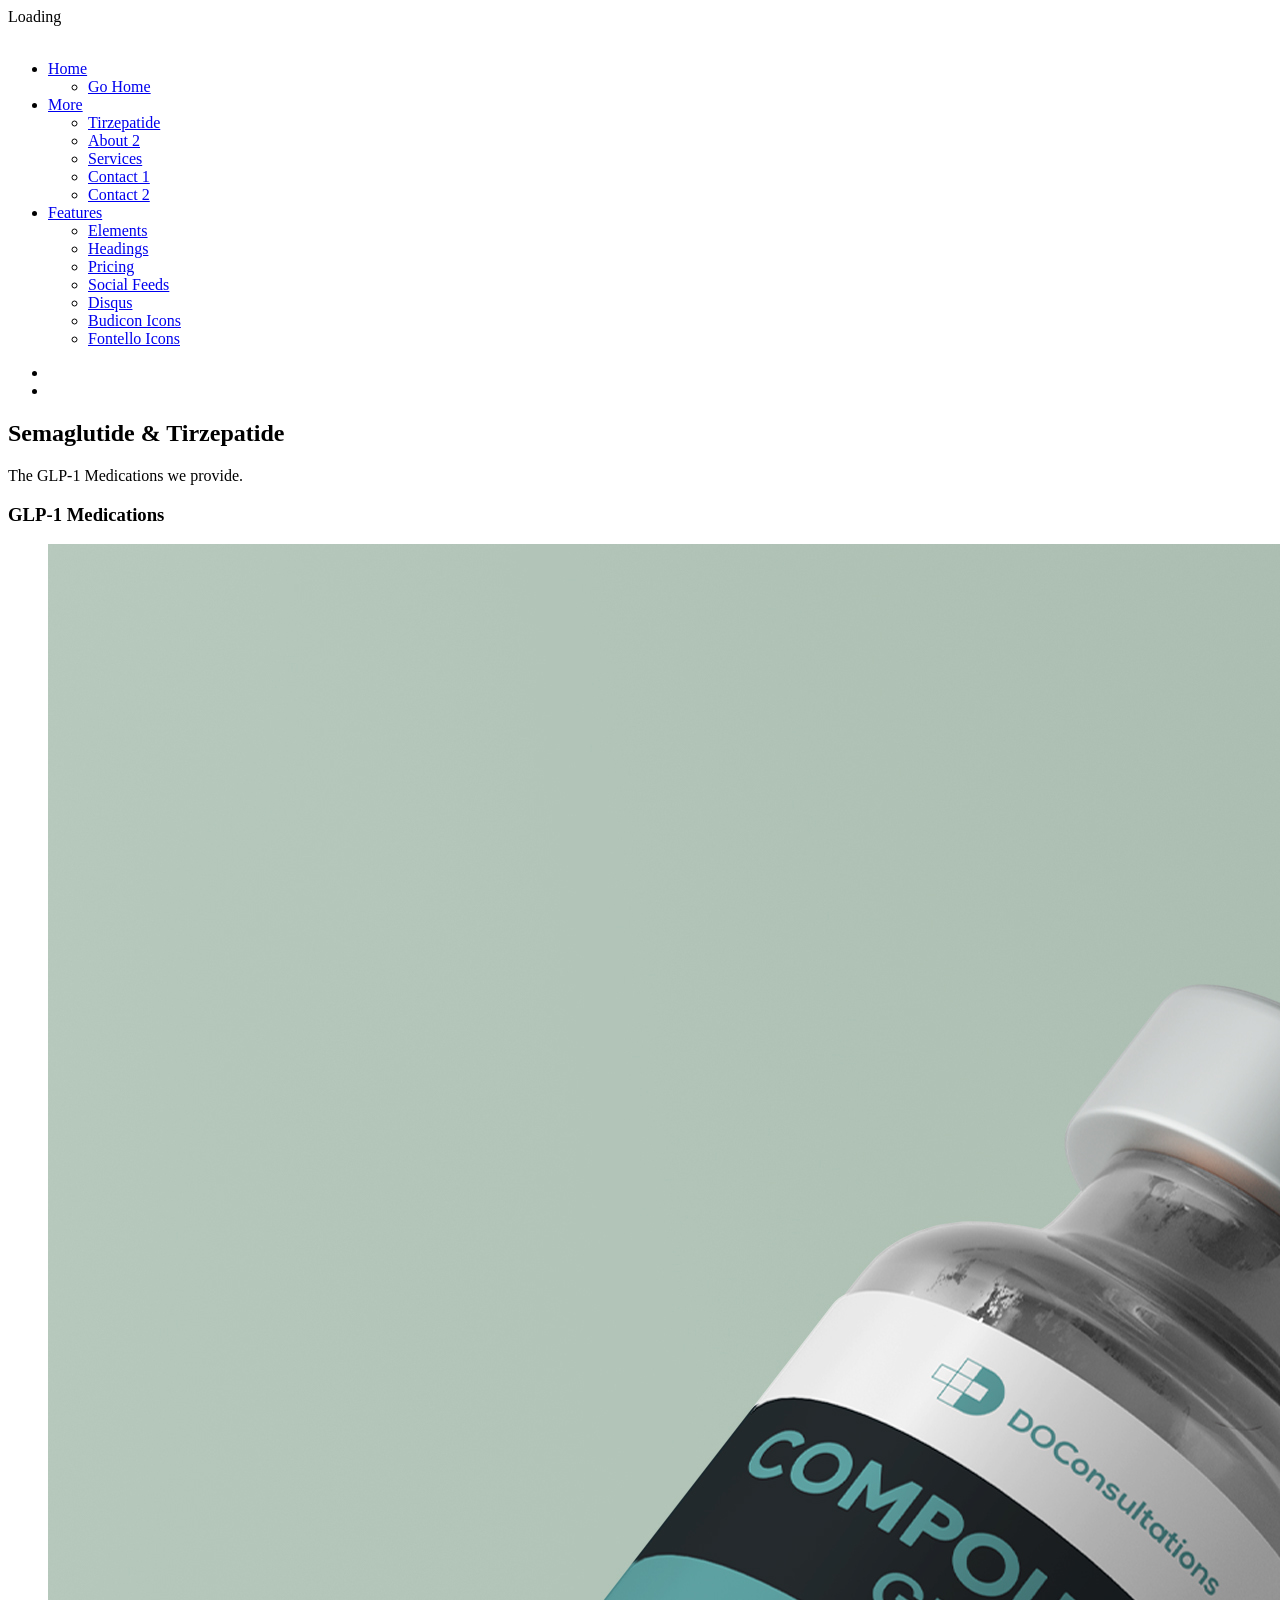
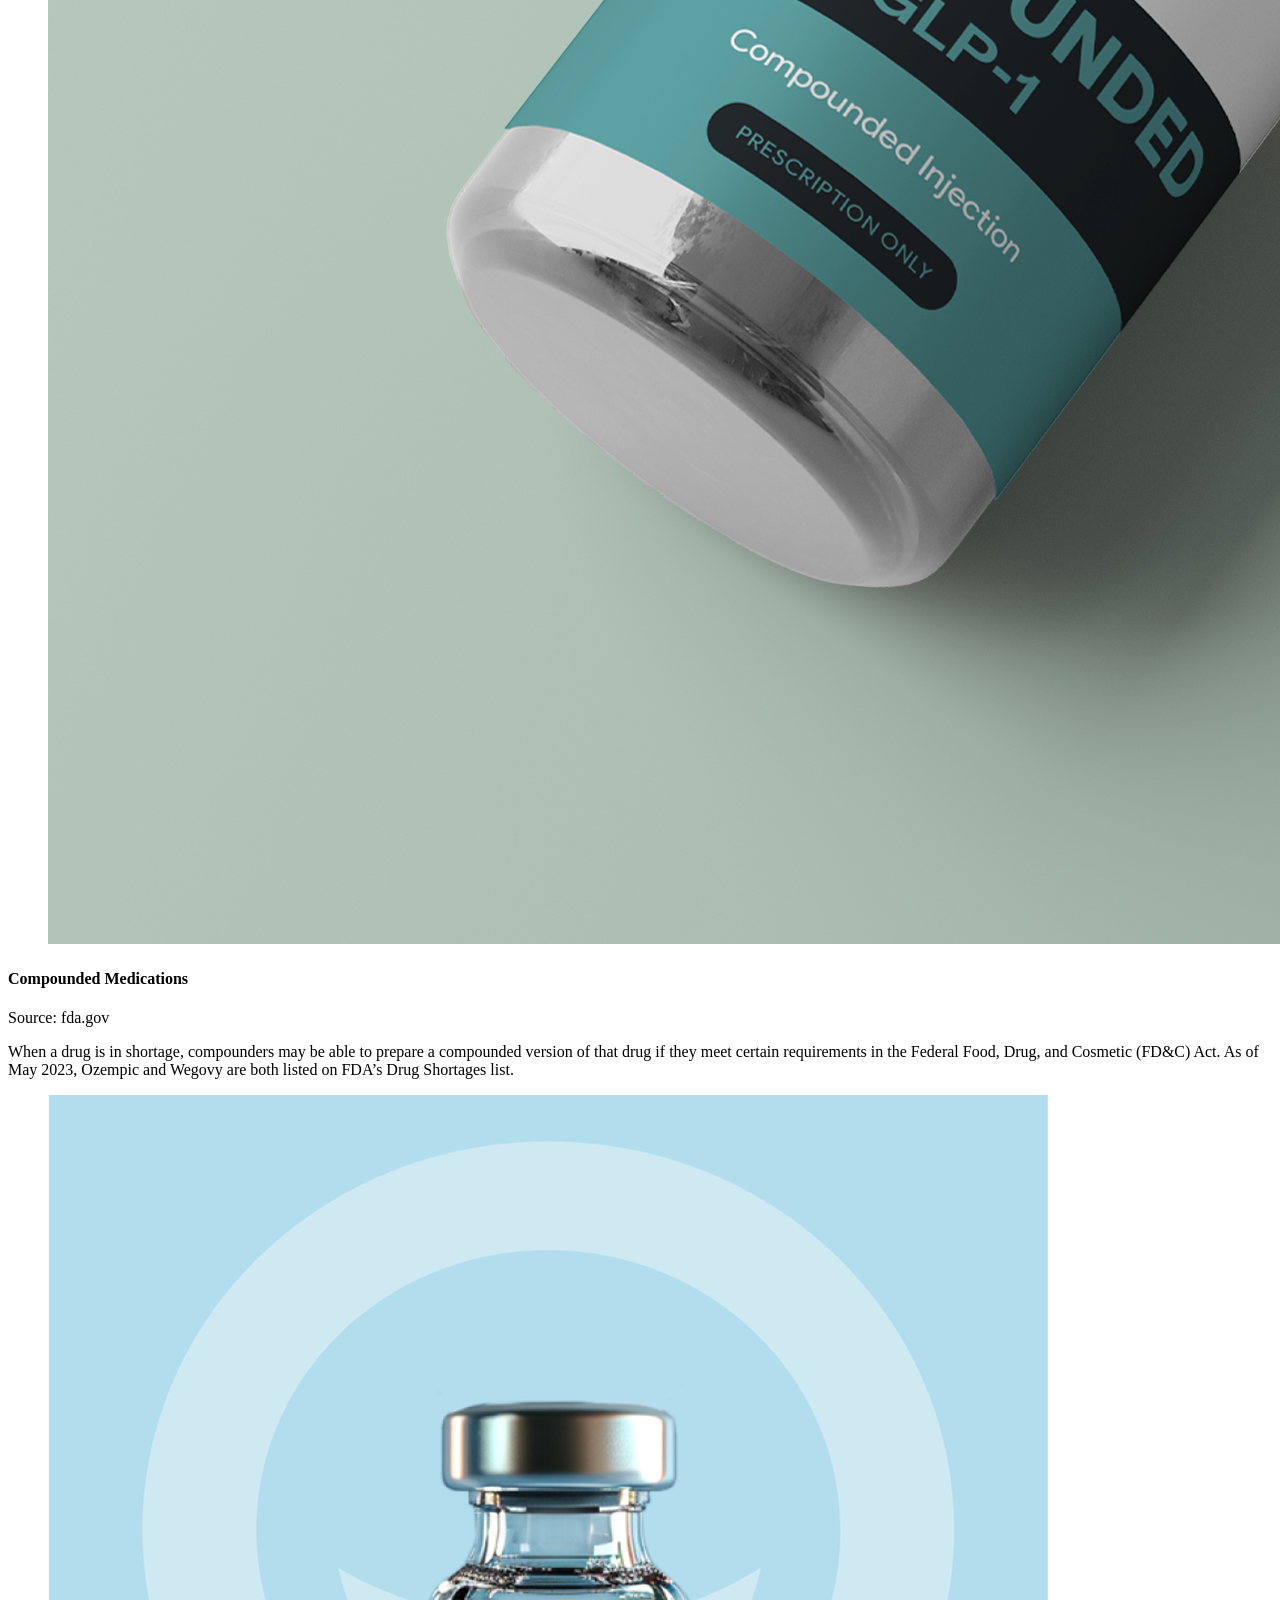
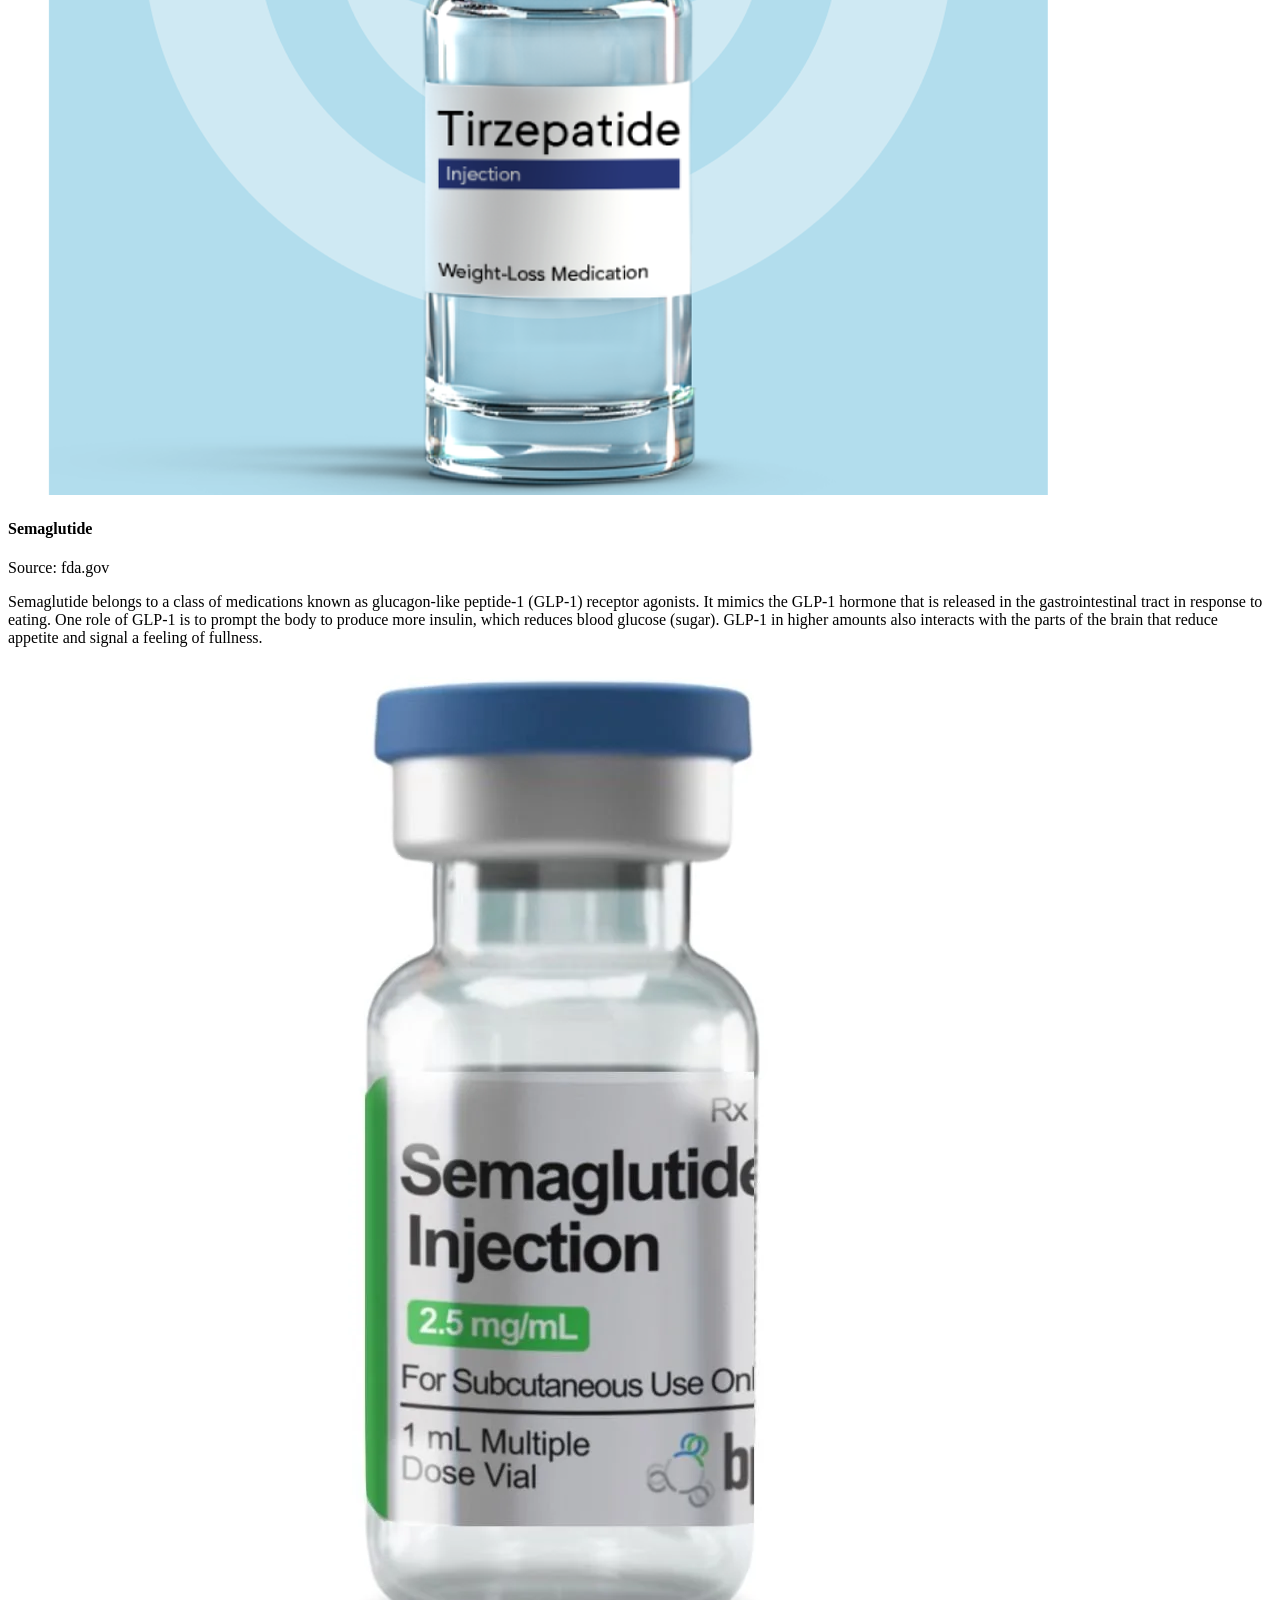
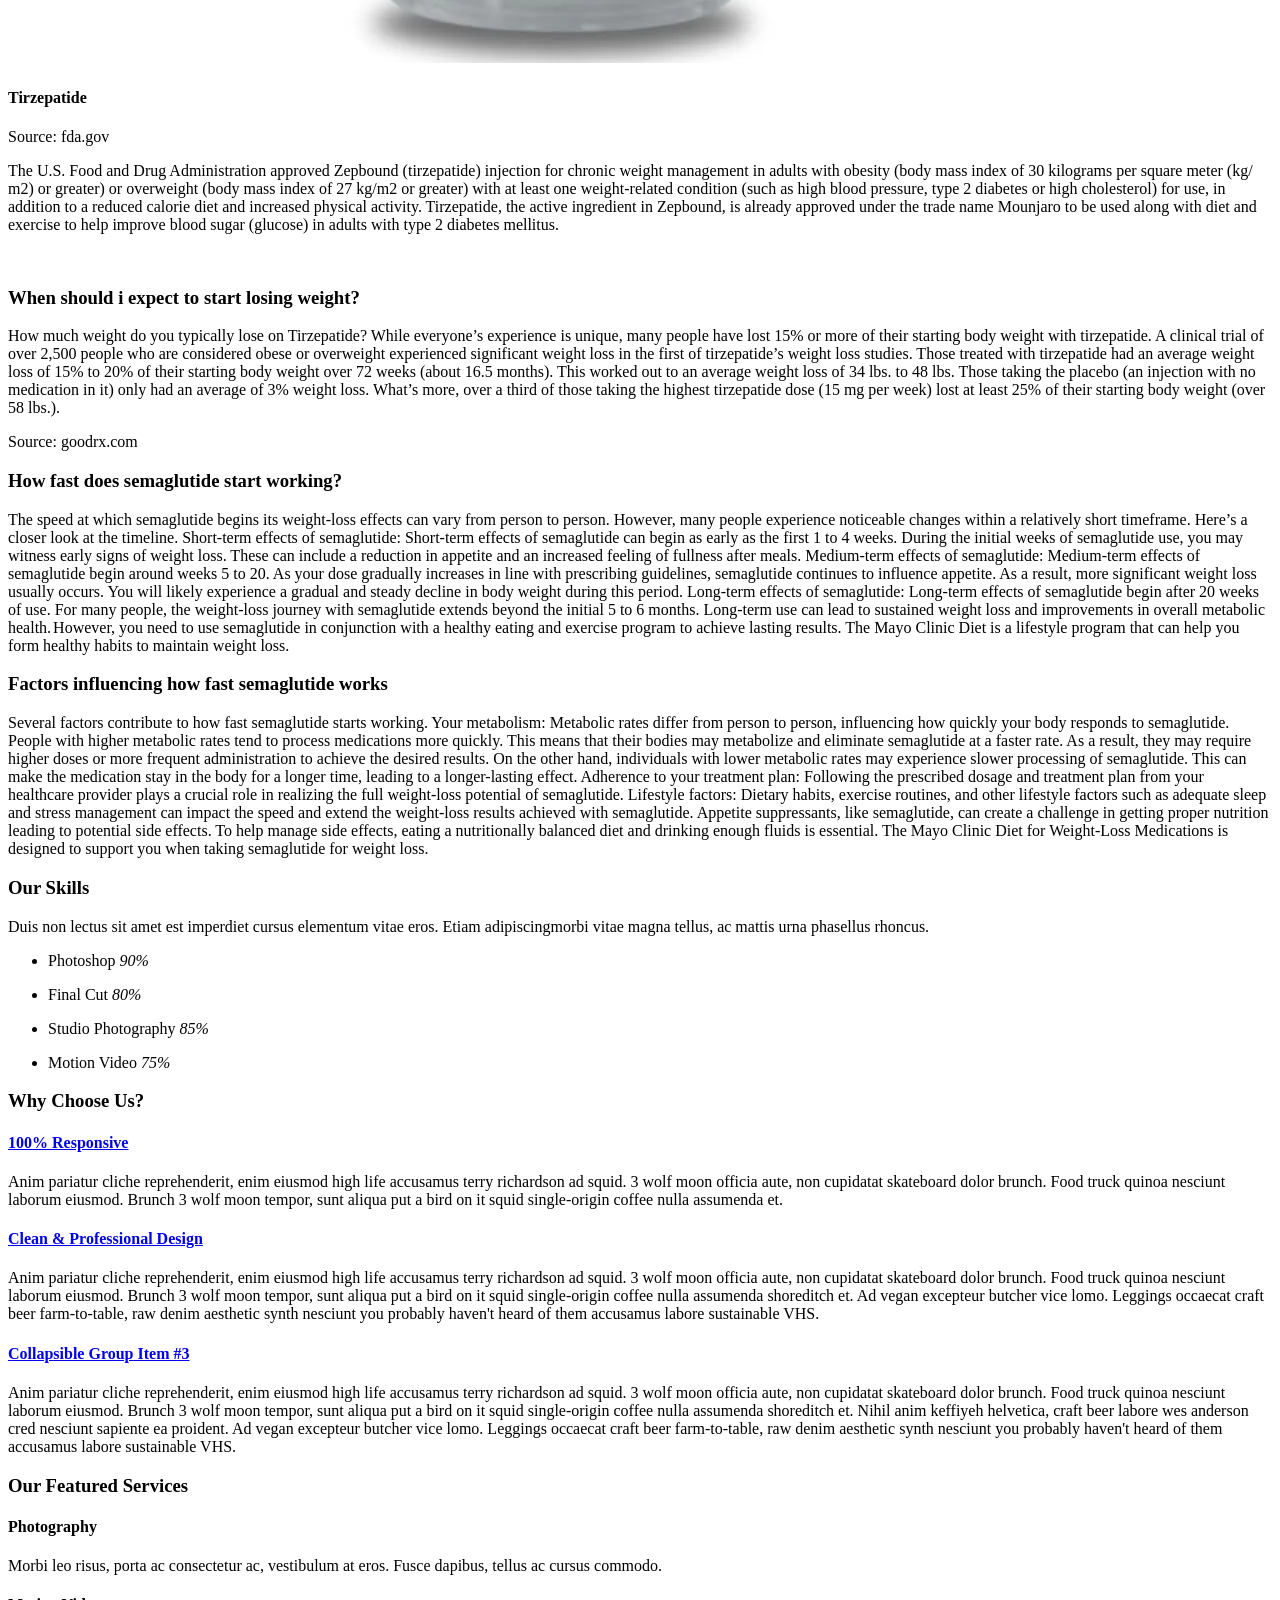
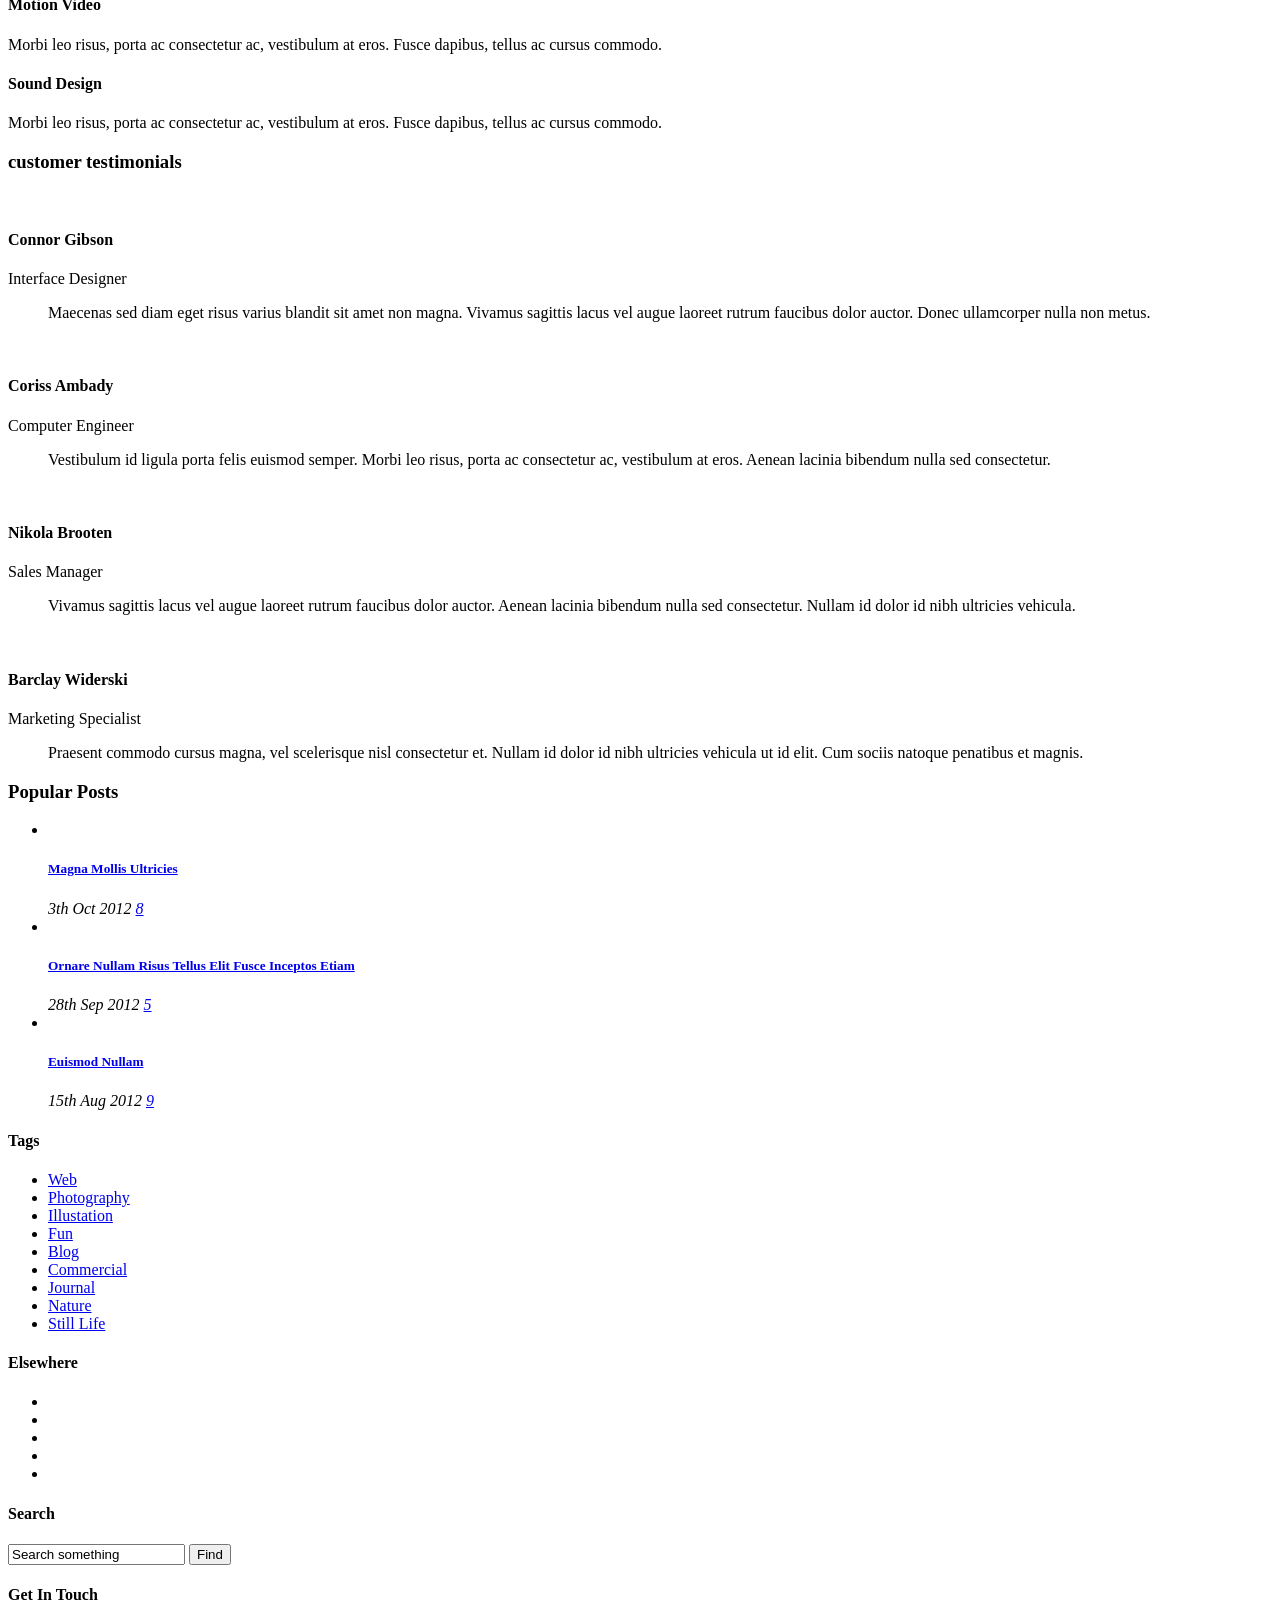
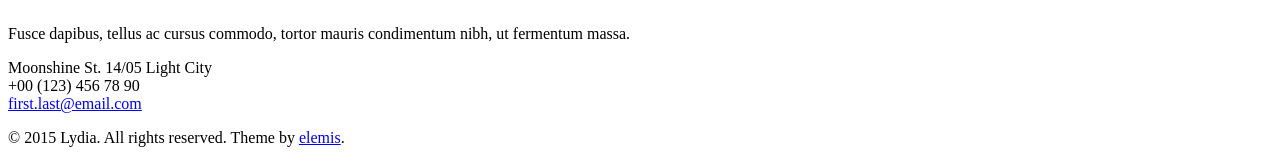
==== about2.html @ 916f64ba "Co-authored-by: Christian Burke <christian.burke@gilmour.org>" ====
<!DOCTYPE html>
<html lang="en">
<head>
<meta charset="utf-8">
<meta name="viewport" content="width=device-width, initial-scale=1.0">
<meta name="description" content="">
<meta name="author" content="">
<link rel="shortcut icon" href="style/images/favicon.png">
<title>Lydia</title>
<!-- Bootstrap core CSS -->
<link href="style/css/bootstrap.min.css" rel="stylesheet">
<link href="style/css/plugins.css" rel="stylesheet">
<link href="style.css" rel="stylesheet">
<link href="style/css/color/blue.css" rel="stylesheet">
<link href='http://fonts.googleapis.com/css?family=Montserrat:400,700' rel='stylesheet' type='text/css'>
<link href='http://fonts.googleapis.com/css?family=Karla:400,400italic,700,700italic' rel='stylesheet' type='text/css'>
<link href="style/type/icons.css" rel="stylesheet">
<!-- HTML5 shim and Respond.js for IE8 support of HTML5 elements and media queries -->
<!-- WARNING: Respond.js doesn't work if you view the page via file:// -->
<!--[if lt IE 9]>
<script src="https://oss.maxcdn.com/html5shiv/3.7.2/html5shiv.min.js"></script>
<script src="https://oss.maxcdn.com/respond/1.4.2/respond.min.js"></script>
<![endif]-->
</head>
<body>
<div id="preloader"><div class="textload">Loading</div><div id="status"><div class="spinner"></div></div></div>
<main class="body-wrapper">
  <nav class="navbar">
    <div class="navbar-header">
      <div class="basic-wrapper"> 
        <div class="navbar-brand"> <a href="index.html"><img src="#" srcset="style/images/logo.png 1x, style/images/logo@2x.png 2x" class="logo-light" alt="" /><img src="#" srcset="style/images/logo-dark.png 1x, style/images/logo-dark@2x.png 2x" class="logo-dark" alt="" /></a> </div>
        <a class="btn responsive-menu" data-toggle="collapse" data-target=".navbar-collapse"><i></i></a>
      </div>
      <!-- /.basic-wrapper -->  
    </div>
    <!-- /.navbar-header -->
    <div class="collapse navbar-collapse">
      <ul class="nav navbar-nav">
        <li class="dropdown"><a href="#" class="dropdown-toggle js-activated" data-toggle="dropdown">Home <span class="caret"></span></a>
          <ul class="dropdown-menu">
            <li><a href="index.html">Go Home</a></li>
          </ul>
        </li>
        <li class="current dropdown"><a href="#" class="dropdown-toggle js-activated" data-toggle="dropdown">More <span class="caret"></span></a>
          <ul class="dropdown-menu">
            <li><a href="about.html">Tirzepatide</a></li>
            <li><a href="about2.html">About 2</a></li>
            <li><a href="services.html">Services</a></li>
            <li><a href="contact.html">Contact 1</a></li>
            <li><a href="contact2.html">Contact 2</a></li>
          </ul>
        </li>
        <li class="dropdown"><a href="#" class="dropdown-toggle js-activated" data-toggle="dropdown">Features <span class="caret"></span></a>
          <ul class="dropdown-menu">
            <li><a href="elements.html">Elements</a></li>
            <li><a href="headings.html">Headings</a></li>
            <li><a href="pricing.html">Pricing</a></li>
            <li><a href="social.html">Social Feeds</a></li>
            <li><a href="disqus.html">Disqus</a></li>
            <li><a href="icon-budicon.html">Budicon Icons</a></li>
            <li><a href="icon-fontello.html">Fontello Icons</a></li>
          </ul>
        </li>
      </ul>
      <!-- /.navbar-nav --> 
    </div>
    <!-- /.navbar-collapse -->
    
    <div class="social-wrapper">
      <ul class="social naked">
        <li><a href="#"><i class="icon-s-facebook"></i></a></li>
        <li><a href="#"><i class="icon-s-instagram"></i></a></li>
      </ul>
      <!-- /.social --> 
    </div>
    <!-- /.social-wrapper --> 
  </nav>
  <!-- /.navbar -->
  
  <div class="post-parallax parallax inverse-wrapper parallax1" style="background-image: url(style/images/art/parallax1.jpg);">
    <div class="container inner text-center">
      <div class="headline text-center">
        <h2>Semaglutide & Tirzepatide</h2>
        <p class="lead">The GLP-1 Medications we provide.</p>
      </div>
      <!-- /.headline --> 
    </div>
    <!--/.container --> 
  </div>
  <!--/.parallax --> 
  
  <div class="dark-wrapper">
    <div class="container inner">
      <h3 class="section-title text-center">GLP-1 Medications</h3>
      <div class="row grid-view">
        </div>
        <!-- /column -->
        <div class="col-sm-3 text-center">
          <figure><img src="style/images/6.jpg" alt="" /></figure>
          <h4 class="post-title">Compounded Medications</h4>
          <div class="meta">Source: fda.gov</div>
          <p>When a drug is in shortage, compounders may be able to prepare a compounded version of that drug if they meet certain requirements in the Federal Food, Drug, and Cosmetic (FD&C) Act. As of May 2023, Ozempic and Wegovy are both listed on FDA’s Drug Shortages list.</p>
        </div>
        <!-- /column -->
        <div class="col-sm-3 text-center">
          <figure><img src="style/images/2.png" alt="" /></figure>
          <h4 class="post-title">Semaglutide</h4>
          <div class="meta">Source: fda.gov</div>
          <p>Semaglutide belongs to a class of medications known as glucagon-like peptide-1 (GLP-1) receptor agonists. It mimics the GLP-1 hormone that is released in the gastrointestinal tract in response to eating. One role of GLP-1 is to prompt the body to produce more insulin, which reduces blood glucose (sugar). GLP-1 in higher amounts also interacts with the parts of the brain that reduce appetite and signal a feeling of fullness.</p>
        </div>
        <!-- /column -->
        <div class="col-sm-3 text-center">
          <figure><img src="style/images/3.png" alt="" /></figure>
          <h4 class="post-title">Tirzepatide</h4>
          <div class="meta">Source: fda.gov</div>
          <p>The U.S. Food and Drug Administration approved Zepbound (tirzepatide) injection for chronic weight management in adults with obesity (body mass index of 30 kilograms per square meter (kg/ m2) or greater) or overweight (body mass index of 27 kg/m2 or greater) with at least one weight-related condition (such as high blood pressure, type 2 diabetes or high cholesterol) for use, in addition to a reduced calorie diet and increased physical activity. Tirzepatide, the active ingredient in Zepbound, is already approved under the trade name Mounjaro to be used along with diet and exercise to help improve blood sugar (glucose) in adults with type 2 diabetes mellitus.</p>
        </div>
        <!-- /column --> 
      </div>
      <!--/.row --> 
    </div>
    <!--/.container --> 
  </div>
  <!-- /.dark-wrapper -->
  
  <div class="light-wrapper">
    <div class="container inner">
      <div class="row">
        <div class="col-sm-5">
          <figure><img src="style/images/art/thecompany.jpg" alt="" /></figure>
        </div>
        <!--/column -->
        <div class="col-sm-7">
          <h3 class="section-title">When should i expect to start losing weight?</h3>
          <p>How much weight do you typically lose on Tirzepatide?  While everyone’s experience is unique, many people have lost 15% or more of their starting body weight with tirzepatide. 
A clinical trial of over 2,500 people who are considered obese or overweight experienced significant weight loss in the first of tirzepatide’s weight loss studies. Those treated with tirzepatide had an average weight loss of 15% to 20% of their starting body weight over 72 weeks (about 16.5 months). This worked out to an average weight loss of 34 lbs. to 48 lbs. Those taking the placebo (an injection with no medication in it) only had an average of 3% weight loss. 
What’s more, over a third of those taking the highest tirzepatide dose (15 mg per week) lost at least 25% of their starting body weight (over 58 lbs.).  </p>
          <p>Source: goodrx.com</p>
         
<h3>How fast does semaglutide start working?</h3>
 <p> The speed at which semaglutide begins its weight-loss effects can vary from person to person. However, many people experience noticeable changes within a relatively short timeframe. Here’s a closer look at the timeline.

Short-term effects of semaglutide: Short-term effects of semaglutide can begin as early as the first 1 to 4 weeks. During the initial weeks of semaglutide use, you may witness early signs of weight loss. These can include a reduction in appetite and an increased feeling of fullness after meals.

Medium-term effects of semaglutide: Medium-term effects of semaglutide begin around weeks 5 to 20. As your dose gradually increases in line with prescribing guidelines, semaglutide continues to influence appetite. As a result, more significant weight loss usually occurs. You will likely experience a gradual and steady decline in body weight during this period.
Long-term effects of semaglutide: Long-term effects of semaglutide begin after 20 weeks of use. For many people, the weight-loss journey with semaglutide extends beyond the initial 5 to 6 months. Long-term use can lead to sustained weight loss and improvements in overall metabolic health. However, you need to use semaglutide in conjunction with a healthy eating and exercise program to achieve lasting results. The Mayo Clinic Diet is a lifestyle program that can help you form healthy habits to maintain weight loss.
</p>
<h3>Factors influencing how fast semaglutide works</h3>
<p>Several factors contribute to how fast semaglutide starts working.

Your metabolism: Metabolic rates differ from person to person, influencing how quickly your body responds to semaglutide.

People with higher metabolic rates tend to process medications more quickly. This means that their bodies may metabolize and eliminate semaglutide at a faster rate. As a result, they may require higher doses or more frequent administration to achieve the desired results.

On the other hand, individuals with lower metabolic rates may experience slower processing of semaglutide. This can make the medication stay in the body for a longer time, leading to a longer-lasting effect.

Adherence to your treatment plan: Following the prescribed dosage and treatment plan from your healthcare provider plays a crucial role in realizing the full weight-loss potential of semaglutide.

Lifestyle factors: Dietary habits, exercise routines, and other lifestyle factors such as adequate sleep and stress management can impact the speed and extend the weight-loss results achieved with semaglutide. Appetite suppressants, like semaglutide, can create a challenge in getting proper nutrition leading to potential side effects. To help manage side effects, eating a nutritionally balanced diet and drinking enough fluids is essential. The Mayo Clinic Diet for Weight-Loss Medications is designed to support you when taking semaglutide for weight loss.

</p>

        </div>
        <!--/column -->
      </div>
      <!--/.row -->
      <div class="divide60"></div>
      <div class="row">
        <div class="col-sm-4">
          <h3>Our Skills</h3>
          <p>Duis non lectus sit amet est imperdiet cursus elementum vitae eros. Etiam adipiscingmorbi vitae magna tellus, ac mattis urna phasellus rhoncus.</p>
          <div class="divide10"></div>
          <ul class="progress-list">
            <li>
              <p>Photoshop <em>90%</em></p>
              <div class="progress plain">
                <div class="bar" data-width="90"></div>
              </div>
            </li>
            <li>
              <p>Final Cut <em>80%</em></p>
              <div class="progress plain">
                <div class="bar" data-width="80"></div>
              </div>
            </li>
            <li>
              <p>Studio Photography <em>85%</em></p>
              <div class="progress plain">
                <div class="bar" data-width="85"></div>
              </div>
            </li>
            <li>
              <p>Motion Video <em>75%</em></p>
              <div class="progress plain">
                <div class="bar" data-width="75"></div>
              </div>
            </li>
          </ul>
          <!-- /.progress-list --> 
        </div>
        <!--/column -->
        <div class="col-sm-4">
          <h3>Why Choose Us?</h3>
          <div class="divide5"></div>
          <div class="panel-group" id="accordion">
            <div class="panel panel-default">
              <div class="panel-heading">
                <h4 class="panel-title"> <a data-toggle="collapse" class="panel-toggle active" data-parent="#accordion" href="#collapseOne"> 100% Responsive </a> </h4>
              </div>
              <div id="collapseOne" class="panel-collapse collapse in">
                <div class="panel-body">Anim pariatur cliche reprehenderit, enim eiusmod high life accusamus terry richardson ad squid. 3 wolf moon officia aute, non cupidatat skateboard dolor brunch. Food truck quinoa nesciunt laborum eiusmod. Brunch 3 wolf moon tempor, sunt aliqua put a bird on it squid single-origin coffee nulla assumenda et.</div>
              </div>
            </div>
            <div class="panel panel-default">
              <div class="panel-heading">
                <h4 class="panel-title"> <a data-toggle="collapse" class="panel-toggle" data-parent="#accordion" href="#collapseTwo"> Clean & Professional Design </a> </h4>
              </div>
              <div id="collapseTwo" class="panel-collapse collapse">
                <div class="panel-body"> Anim pariatur cliche reprehenderit, enim eiusmod high life accusamus terry richardson ad squid. 3 wolf moon officia aute, non cupidatat skateboard dolor brunch. Food truck quinoa nesciunt laborum eiusmod. Brunch 3 wolf moon tempor, sunt aliqua put a bird on it squid single-origin coffee nulla assumenda shoreditch et. Ad vegan excepteur butcher vice lomo. Leggings occaecat craft beer farm-to-table, raw denim aesthetic synth nesciunt you probably haven't heard of them accusamus labore sustainable VHS. </div>
              </div>
            </div>
            <div class="panel panel-default">
              <div class="panel-heading">
                <h4 class="panel-title"> <a data-toggle="collapse" class="panel-toggle" data-parent="#accordion" href="#collapseThree"> Collapsible Group Item #3 </a> </h4>
              </div>
              <div id="collapseThree" class="panel-collapse collapse">
                <div class="panel-body"> Anim pariatur cliche reprehenderit, enim eiusmod high life accusamus terry richardson ad squid. 3 wolf moon officia aute, non cupidatat skateboard dolor brunch. Food truck quinoa nesciunt laborum eiusmod. Brunch 3 wolf moon tempor, sunt aliqua put a bird on it squid single-origin coffee nulla assumenda shoreditch et. Nihil anim keffiyeh helvetica, craft beer labore wes anderson cred nesciunt sapiente ea proident. Ad vegan excepteur butcher vice lomo. Leggings occaecat craft beer farm-to-table, raw denim aesthetic synth nesciunt you probably haven't heard of them accusamus labore sustainable VHS. </div>
              </div>
            </div>
          </div>
        </div>
        <!--/column -->
        <div class="col-sm-4">
          <h3>Our Featured Services</h3>
          <div class="feature">
            <div class="icon"> <i class="budicon-camera-1 icn"></i> </div>
            <h4>Photography</h4>
            <p>Morbi leo risus, porta ac consectetur ac, vestibulum at eros. Fusce dapibus, tellus ac cursus commodo.</p>
          </div>
          <!--/.feature -->
          <div class="feature">
            <div class="icon"> <i class="budicon-video-1 icn"></i> </div>
            <h4>Motion Video</h4>
            <p>Morbi leo risus, porta ac consectetur ac, vestibulum at eros. Fusce dapibus, tellus ac cursus commodo.</p>
          </div>
          <!--/.feature -->
          <div class="feature">
            <div class="icon"> <i class="budicon-radio icn"></i> </div>
            <h4>Sound Design</h4>
            <p>Morbi leo risus, porta ac consectetur ac, vestibulum at eros. Fusce dapibus, tellus ac cursus commodo.</p>
          </div>
          <!--/.feature --> 
          
        </div>
        <!--/column -->
      </div>
      <!--/.row -->
    </div>
    <!--/.container --> 
  </div>
  <!-- /.light-wrapper -->
  
  <div class="dark-wrapper">
    <div class="container inner">
      <h3 class="section-title text-center">customer <strong>testimonials</strong></h3>
      <div class="divide10"></div>
      <div class="testimonials2 small-quote">
        <div class="row">
          <div class="col-sm-12 col-md-6">
            <div class="quote">
              <div class="icon text-center"> <img src="style/images/art/t2-1.jpg" alt="" />
                <div class="author">
                  <h4 class="post-title">Connor Gibson</h4>
                  <span class="meta">Interface Designer</span> </div>
              </div>
              <div class="box">
                <blockquote>
                  <p>Maecenas sed diam eget risus varius blandit sit amet non magna. Vivamus sagittis lacus vel augue laoreet rutrum faucibus dolor auctor. Donec ullamcorper nulla non metus. </p>
                </blockquote>
              </div>
            </div>
            <!--/.quote --> 
          </div>
          <!--/column -->
          <div class="col-sm-12 col-md-6">
            <div class="quote right">
              <div class="icon text-center"> <img src="style/images/art/t2-2.jpg" alt="" />
                <div class="author">
                  <h4 class="post-title">Coriss Ambady</h4>
                  <span class="meta">Computer Engineer</span> </div>
                <!--/.author --> 
              </div>
              <!--/.icon -->
              <div class="box">
                <blockquote>
                  <p>Vestibulum id ligula porta felis euismod semper. Morbi leo risus, porta ac consectetur ac, vestibulum at eros. Aenean lacinia bibendum nulla sed consectetur. </p>
                </blockquote>
              </div>
            </div>
            <!--/.quote --> 
          </div>
          <!--/column --> 
        </div>
        <!--/.row -->
        <div class="row">
          <div class="col-sm-12 col-md-6">
            <div class="quote">
              <div class="icon text-center"> <img src="style/images/art/t2-3.jpg" alt="" />
                <div class="author">
                  <h4 class="post-title">Nikola Brooten</h4>
                  <span class="meta">Sales Manager</span> </div>
                <!--/.author --> 
              </div>
              <!--/.icon -->
              <div class="box">
                <blockquote>
                  <p>Vivamus sagittis lacus vel augue laoreet rutrum faucibus dolor auctor. Aenean lacinia bibendum nulla sed consectetur. Nullam id dolor id nibh ultricies vehicula.</p>
                </blockquote>
              </div>
            </div>
            <!--/.quote --> 
          </div>
          <!--/column -->
          <div class="col-sm-12 col-md-6">
            <div class="quote right">
              <div class="icon text-center"> <img src="style/images/art/t2-4.jpg" alt="" />
                <div class="author">
                  <h4 class="post-title">Barclay Widerski</h4>
                  <span class="meta">Marketing Specialist</span> </div>
                <!--/.author --> 
              </div>
              <!--/.icon -->
              <div class="box">
                <blockquote>
                  <p>Praesent commodo cursus magna, vel scelerisque nisl consectetur et. Nullam id dolor id nibh ultricies vehicula ut id elit. Cum sociis natoque penatibus et magnis.</p>
                </blockquote>
              </div>
            </div>
            <!--/.quote --> 
          </div>
          <!--/column --> 
        </div>
        <!--/.row --> 
      </div>
      <!--/.testimonials --> 
    </div>
    <!--/.container --> 
  </div>
  <!--/.dark-wrapper -->
  
  <footer class="footer inverse-wrapper">
    <div class="container inner">
      <div class="row">
        <div class="col-sm-4">
          <div class="widget">
            <h3 class="widget-title">Popular Posts</h3>
            <ul class="post-list">
              <li>
                <div class="icon-overlay"> <a href="blog-post.html"><img src="style/images/art/a1.jpg" alt="" /> </a> </div>
                <div class="meta">
                  <h5><a href="blog-post.html">Magna Mollis Ultricies</a></h5>
                  <em><span class="date">3th Oct 2012</span> <span class="comments"><a href="#"><i class="icon-chat-1"></i> 8</a></span></em> </div>
              </li>
              <li>
                <div class="icon-overlay"> <a href="blog-post.html"><img src="style/images/art/a2.jpg" alt="" /> </a> </div>
                <div class="meta">
                  <h5><a href="blog-post.html">Ornare Nullam Risus Tellus Elit Fusce Inceptos Etiam</a></h5>
                  <em><span class="date">28th Sep 2012</span> <span class="comments"><a href="#"><i class="icon-chat-1"></i> 5</a></span></em> </div>
              </li>
              <li>
                <div class="icon-overlay"> <a href="blog-post.html"><img src="style/images/art/a3.jpg" alt="" /> </a> </div>
                <div class="meta">
                  <h5><a href="blog-post.html">Euismod Nullam</a></h5>
                  <em><span class="date">15th Aug 2012</span> <span class="comments"><a href="#"><i class="icon-chat-1"></i> 9</a></span></em> </div>
              </li>
            </ul>
            <!-- /.post-list --> 
          </div>
          <!-- /.widget --> 
        </div>
        <!-- /column -->
        
        <div class="col-sm-4">
          <div class="widget">
            <h4 class="widget-title">Tags</h4>
            <ul class="tag-list">
              <li><a href="#" class="btn">Web</a></li>
              <li><a href="#" class="btn">Photography</a></li>
              <li><a href="#" class="btn">Illustation</a></li>
              <li><a href="#" class="btn">Fun</a></li>
              <li><a href="#" class="btn">Blog</a></li>
              <li><a href="#" class="btn">Commercial</a></li>
              <li><a href="#" class="btn">Journal</a></li>
              <li><a href="#" class="btn">Nature</a></li>
              <li><a href="#" class="btn">Still Life</a></li>
            </ul>
          </div>
          <!-- /.widget -->
          
          <div class="widget">
            <h4 class="widget-title">Elsewhere</h4>
            <ul class="social">
              <li><a href="#"><i class="icon-s-rss"></i></a></li>
              <li><a href="#"><i class="icon-s-twitter"></i></a></li>
              <li><a href="#"><i class="icon-s-facebook"></i></a></li>
              <li><a href="#"><i class="icon-s-pinterest"></i></a></li>
              <li><a href="#"><i class="icon-s-linkedin"></i></a></li>
            </ul>
            <!-- .social --> 
            
          </div>
        </div>
        <!-- /column -->
        
        <div class="col-sm-4">
          <div class="widget">
            <h4 class="widget-title">Search</h4>
            <form class="searchform" method="get">
              <input type="text" id="s2" name="s" value="Search something" onfocus="this.value=''" onblur="this.value='Search something'">
              <button type="submit" class="btn btn-default">Find</button>
            </form>
          </div>
          <!-- /.widget -->
          <div class="widget">
            <h4 class="widget-title">Get In Touch</h4>
            <p>Fusce dapibus, tellus ac cursus commodo, tortor mauris condimentum nibh, ut fermentum massa.</p>
            <div class="contact-info"> <i class="icon-location"></i> Moonshine St. 14/05 Light City <br />
              <i class="icon-phone"></i>+00 (123) 456 78 90 <br />
              <i class="icon-mail"></i> <a href="first.last@email.com">first.last@email.com</a> </div>
          </div>
          <!-- /.widget --> 
          
        </div>
        <!-- /column --> 
        
      </div>
      <!-- /.row --> 
    </div>
    <!-- .container -->
    
    <div class="sub-footer">
      <div class="container inner">
        <p class="text-center">© 2015 Lydia. All rights reserved. Theme by <a href="http://elemisfreebies.com">elemis</a>.</p>
      </div>
      <!-- .container --> 
    </div>
    <!-- .sub-footer --> 
  </footer>
  <!-- /footer --> 
  
</main>
<!--/.body-wrapper --> 
<script src="style/js/jquery.min.js"></script> 
<script src="style/js/bootstrap.min.js"></script> 
<script src="style/js/plugins.js"></script> 
<script src="style/js/classie.js"></script> 
<script src="style/js/jquery.themepunch.tools.min.js"></script> 
<script src="style/js/scripts.js"></script>
</body>
</html>
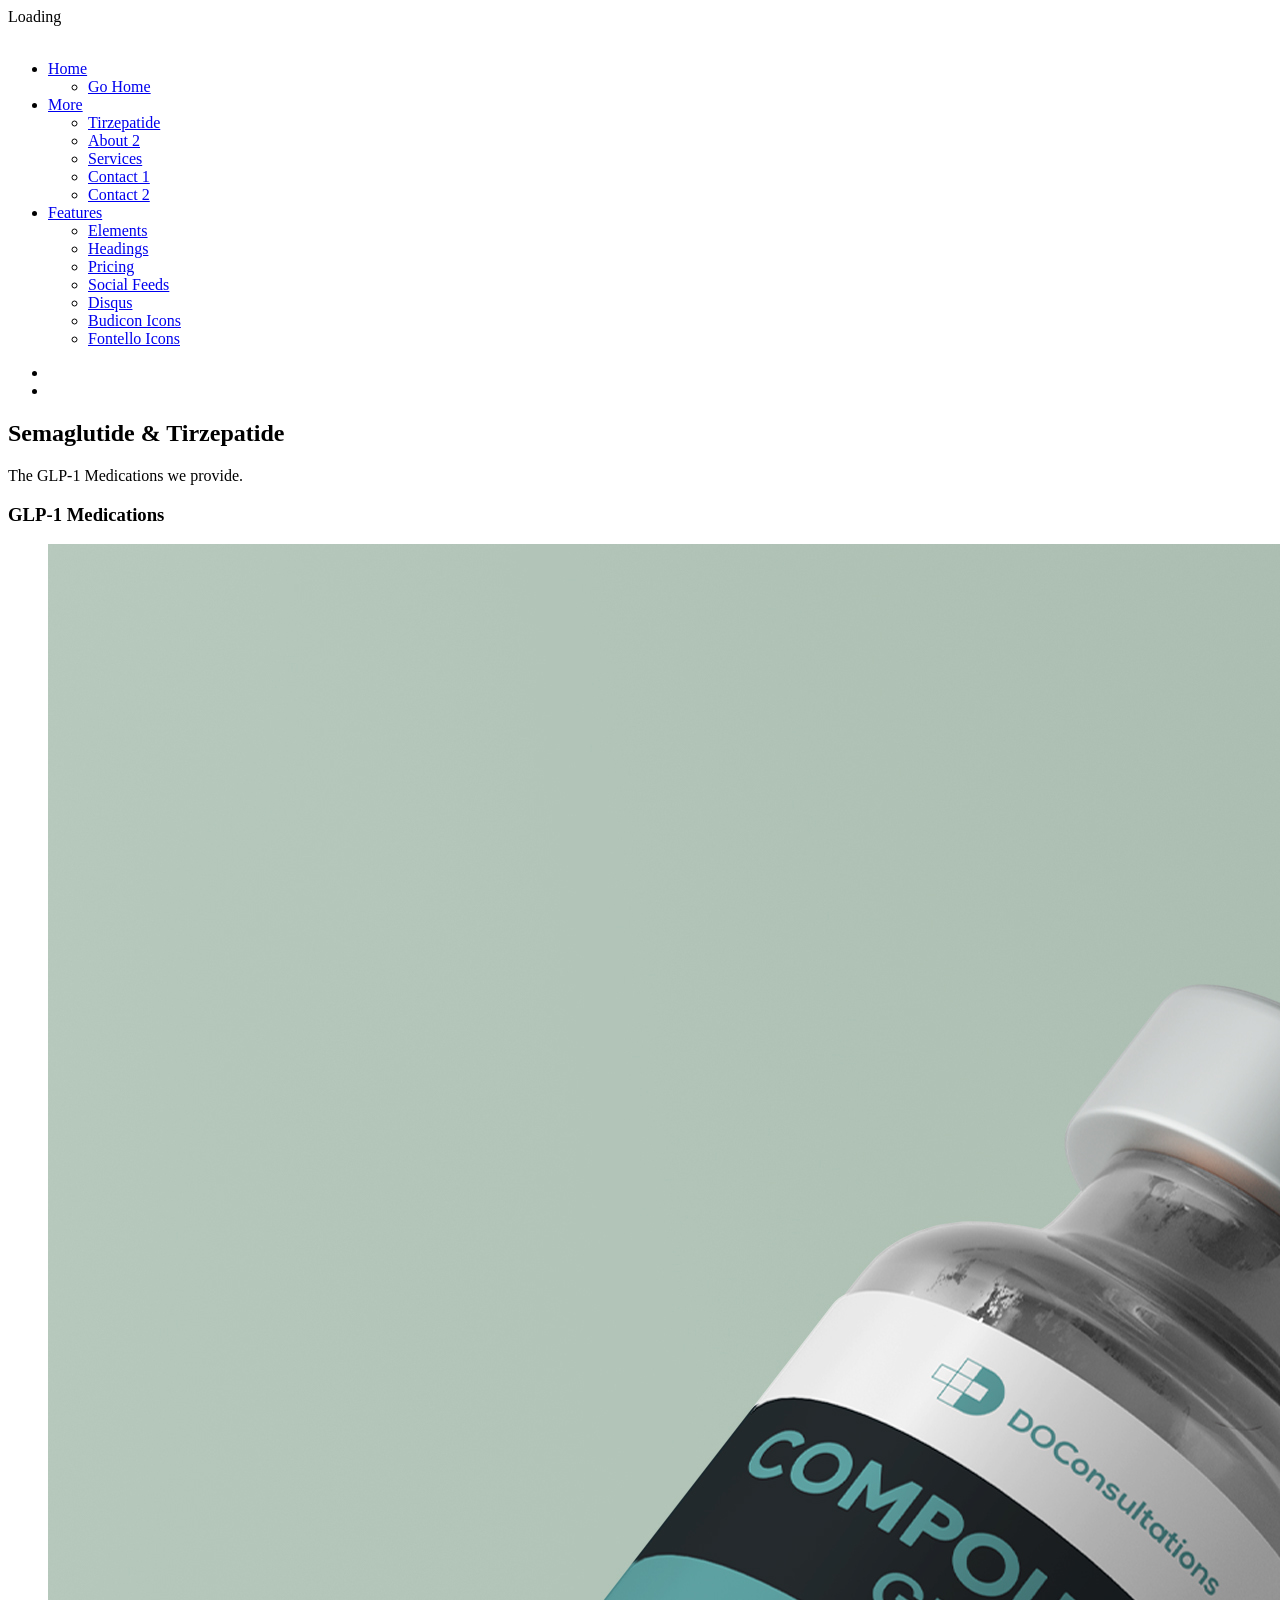
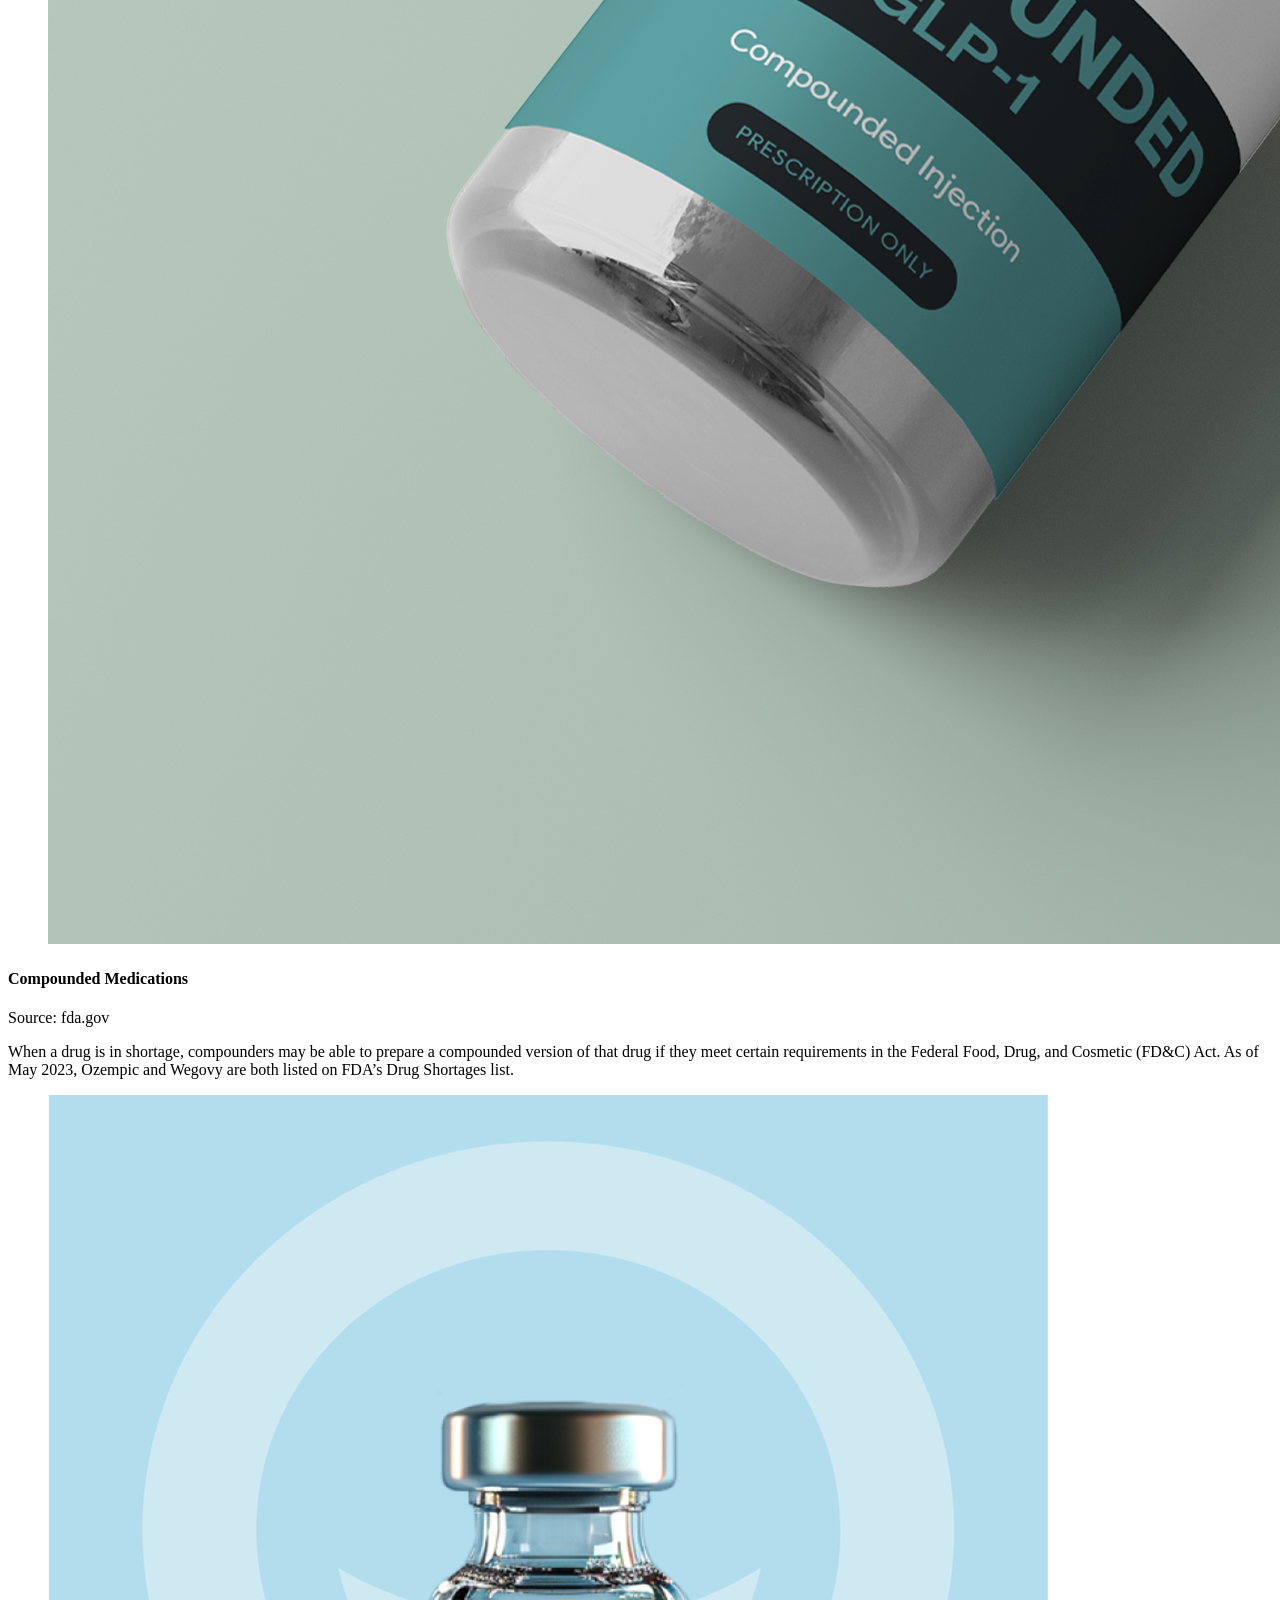
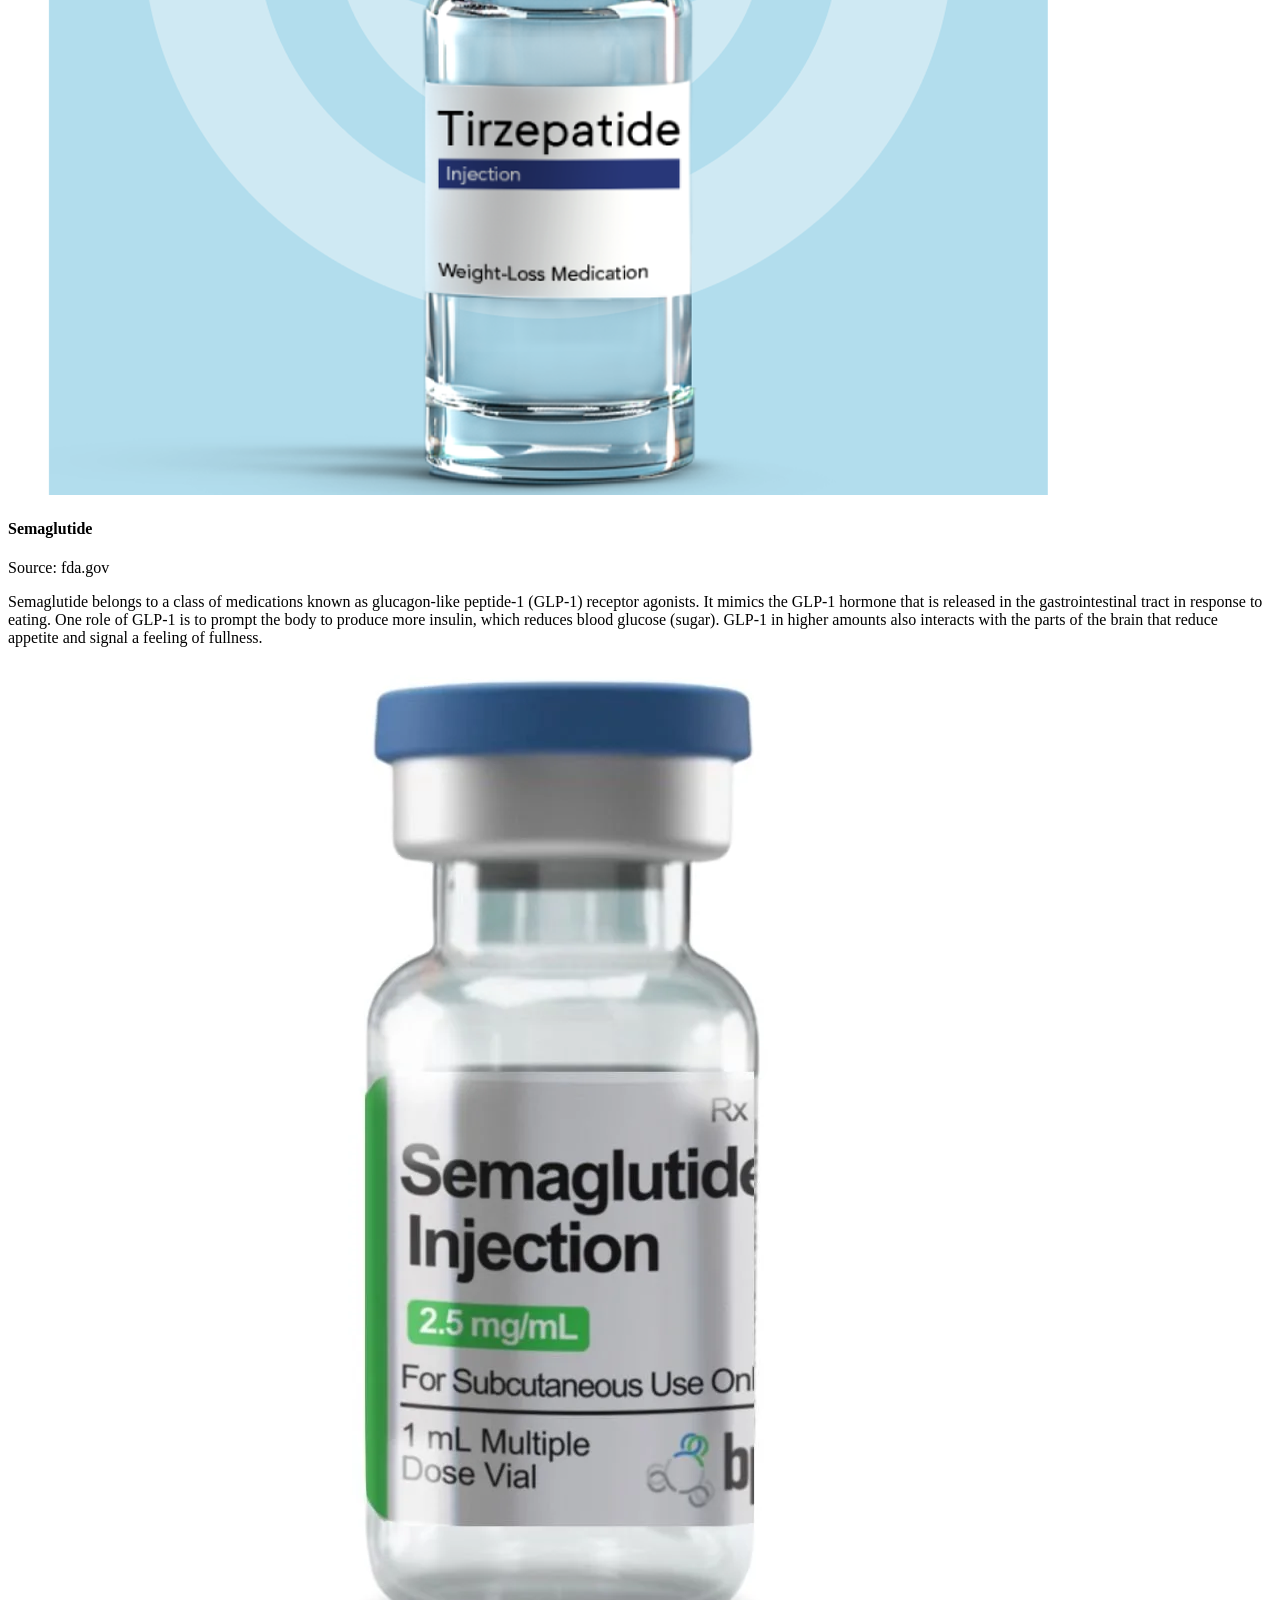
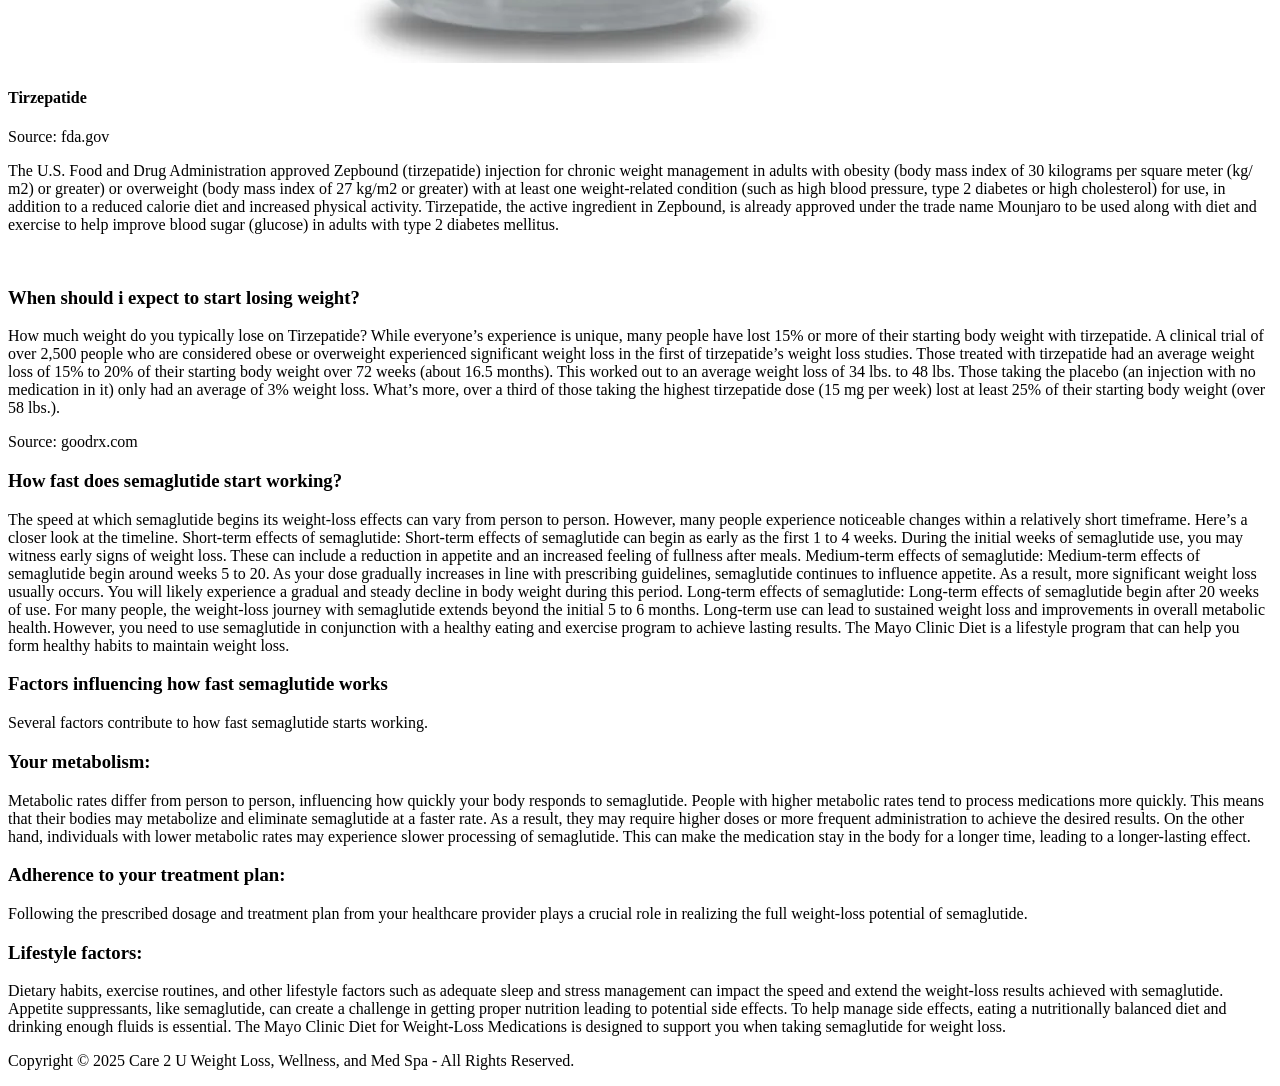
==== commit 83b59986: "Co-authored-by: christianburke-cmyk <christianburke-cmyk@users.noreply.github.com> Co-authored-by: D" ====
--- a/about2.html
+++ b/about2.html
@@ -68,8 +68,8 @@
     
     <div class="social-wrapper">
       <ul class="social naked">
-        <li><a href="#"><i class="icon-s-facebook"></i></a></li>
-        <li><a href="#"><i class="icon-s-instagram"></i></a></li>
+        <li><a href="https://www.facebook.com/p/Care-2-U-Health-Services-Weight-Loss-and-Med-Spa-61560830440341/"><i class="icon-s-facebook"></i></a></li>
+        <li><a href="https://www.instagram.com/care2uweightlossandwellness/"><i class="icon-s-instagram"></i></a></li>
       </ul>
       <!-- /.social --> 
     </div>
@@ -95,21 +95,21 @@
       <div class="row grid-view">
         </div>
         <!-- /column -->
-        <div class="col-sm-3 text-center">
+        <div class="col-sm-4 text-center">
           <figure><img src="style/images/6.jpg" alt="" /></figure>
           <h4 class="post-title">Compounded Medications</h4>
           <div class="meta">Source: fda.gov</div>
           <p>When a drug is in shortage, compounders may be able to prepare a compounded version of that drug if they meet certain requirements in the Federal Food, Drug, and Cosmetic (FD&C) Act. As of May 2023, Ozempic and Wegovy are both listed on FDA’s Drug Shortages list.</p>
         </div>
         <!-- /column -->
-        <div class="col-sm-3 text-center">
+        <div class="col-sm-4 text-center">
           <figure><img src="style/images/2.png" alt="" /></figure>
           <h4 class="post-title">Semaglutide</h4>
           <div class="meta">Source: fda.gov</div>
           <p>Semaglutide belongs to a class of medications known as glucagon-like peptide-1 (GLP-1) receptor agonists. It mimics the GLP-1 hormone that is released in the gastrointestinal tract in response to eating. One role of GLP-1 is to prompt the body to produce more insulin, which reduces blood glucose (sugar). GLP-1 in higher amounts also interacts with the parts of the brain that reduce appetite and signal a feeling of fullness.</p>
         </div>
         <!-- /column -->
-        <div class="col-sm-3 text-center">
+        <div class="col-sm-4 text-center">
           <figure><img src="style/images/3.png" alt="" /></figure>
           <h4 class="post-title">Tirzepatide</h4>
           <div class="meta">Source: fda.gov</div>
@@ -127,7 +127,7 @@
     <div class="container inner">
       <div class="row">
         <div class="col-sm-5">
-          <figure><img src="style/images/art/thecompany.jpg" alt="" /></figure>
+          <img src="" alt=""/>
         </div>
         <!--/column -->
         <div class="col-sm-7">
@@ -139,203 +139,23 @@
          
 <h3>How fast does semaglutide start working?</h3>
  <p> The speed at which semaglutide begins its weight-loss effects can vary from person to person. However, many people experience noticeable changes within a relatively short timeframe. Here’s a closer look at the timeline.
-
 Short-term effects of semaglutide: Short-term effects of semaglutide can begin as early as the first 1 to 4 weeks. During the initial weeks of semaglutide use, you may witness early signs of weight loss. These can include a reduction in appetite and an increased feeling of fullness after meals.
-
 Medium-term effects of semaglutide: Medium-term effects of semaglutide begin around weeks 5 to 20. As your dose gradually increases in line with prescribing guidelines, semaglutide continues to influence appetite. As a result, more significant weight loss usually occurs. You will likely experience a gradual and steady decline in body weight during this period.
 Long-term effects of semaglutide: Long-term effects of semaglutide begin after 20 weeks of use. For many people, the weight-loss journey with semaglutide extends beyond the initial 5 to 6 months. Long-term use can lead to sustained weight loss and improvements in overall metabolic health. However, you need to use semaglutide in conjunction with a healthy eating and exercise program to achieve lasting results. The Mayo Clinic Diet is a lifestyle program that can help you form healthy habits to maintain weight loss.
 </p>
 <h3>Factors influencing how fast semaglutide works</h3>
-<p>Several factors contribute to how fast semaglutide starts working.
-
-Your metabolism: Metabolic rates differ from person to person, influencing how quickly your body responds to semaglutide.
-
+<p>Several factors contribute to how fast semaglutide starts working.</p>
+<h3>Your metabolism:</h3> 
+<p>Metabolic rates differ from person to person, influencing how quickly your body responds to semaglutide.
 People with higher metabolic rates tend to process medications more quickly. This means that their bodies may metabolize and eliminate semaglutide at a faster rate. As a result, they may require higher doses or more frequent administration to achieve the desired results.
-
-On the other hand, individuals with lower metabolic rates may experience slower processing of semaglutide. This can make the medication stay in the body for a longer time, leading to a longer-lasting effect.
-
-Adherence to your treatment plan: Following the prescribed dosage and treatment plan from your healthcare provider plays a crucial role in realizing the full weight-loss potential of semaglutide.
-
-Lifestyle factors: Dietary habits, exercise routines, and other lifestyle factors such as adequate sleep and stress management can impact the speed and extend the weight-loss results achieved with semaglutide. Appetite suppressants, like semaglutide, can create a challenge in getting proper nutrition leading to potential side effects. To help manage side effects, eating a nutritionally balanced diet and drinking enough fluids is essential. The Mayo Clinic Diet for Weight-Loss Medications is designed to support you when taking semaglutide for weight loss.
+On the other hand, individuals with lower metabolic rates may experience slower processing of semaglutide. This can make the medication stay in the body for a longer time, leading to a longer-lasting effect.</p>
+
+<h3>Adherence to your treatment plan:</h3> Following the prescribed dosage and treatment plan from your healthcare provider plays a crucial role in realizing the full weight-loss potential of semaglutide.
+
+<h3>Lifestyle factors:</h3> <p>Dietary habits, exercise routines, and other lifestyle factors such as adequate sleep and stress management can impact the speed and extend the weight-loss results achieved with semaglutide. Appetite suppressants, like semaglutide, can create a challenge in getting proper nutrition leading to potential side effects. To help manage side effects, eating a nutritionally balanced diet and drinking enough fluids is essential. The Mayo Clinic Diet for Weight-Loss Medications is designed to support you when taking semaglutide for weight loss.
 
 </p>
 
-        </div>
-        <!--/column -->
-      </div>
-      <!--/.row -->
-      <div class="divide60"></div>
-      <div class="row">
-        <div class="col-sm-4">
-          <h3>Our Skills</h3>
-          <p>Duis non lectus sit amet est imperdiet cursus elementum vitae eros. Etiam adipiscingmorbi vitae magna tellus, ac mattis urna phasellus rhoncus.</p>
-          <div class="divide10"></div>
-          <ul class="progress-list">
-            <li>
-              <p>Photoshop <em>90%</em></p>
-              <div class="progress plain">
-                <div class="bar" data-width="90"></div>
-              </div>
-            </li>
-            <li>
-              <p>Final Cut <em>80%</em></p>
-              <div class="progress plain">
-                <div class="bar" data-width="80"></div>
-              </div>
-            </li>
-            <li>
-              <p>Studio Photography <em>85%</em></p>
-              <div class="progress plain">
-                <div class="bar" data-width="85"></div>
-              </div>
-            </li>
-            <li>
-              <p>Motion Video <em>75%</em></p>
-              <div class="progress plain">
-                <div class="bar" data-width="75"></div>
-              </div>
-            </li>
-          </ul>
-          <!-- /.progress-list --> 
-        </div>
-        <!--/column -->
-        <div class="col-sm-4">
-          <h3>Why Choose Us?</h3>
-          <div class="divide5"></div>
-          <div class="panel-group" id="accordion">
-            <div class="panel panel-default">
-              <div class="panel-heading">
-                <h4 class="panel-title"> <a data-toggle="collapse" class="panel-toggle active" data-parent="#accordion" href="#collapseOne"> 100% Responsive </a> </h4>
-              </div>
-              <div id="collapseOne" class="panel-collapse collapse in">
-                <div class="panel-body">Anim pariatur cliche reprehenderit, enim eiusmod high life accusamus terry richardson ad squid. 3 wolf moon officia aute, non cupidatat skateboard dolor brunch. Food truck quinoa nesciunt laborum eiusmod. Brunch 3 wolf moon tempor, sunt aliqua put a bird on it squid single-origin coffee nulla assumenda et.</div>
-              </div>
-            </div>
-            <div class="panel panel-default">
-              <div class="panel-heading">
-                <h4 class="panel-title"> <a data-toggle="collapse" class="panel-toggle" data-parent="#accordion" href="#collapseTwo"> Clean & Professional Design </a> </h4>
-              </div>
-              <div id="collapseTwo" class="panel-collapse collapse">
-                <div class="panel-body"> Anim pariatur cliche reprehenderit, enim eiusmod high life accusamus terry richardson ad squid. 3 wolf moon officia aute, non cupidatat skateboard dolor brunch. Food truck quinoa nesciunt laborum eiusmod. Brunch 3 wolf moon tempor, sunt aliqua put a bird on it squid single-origin coffee nulla assumenda shoreditch et. Ad vegan excepteur butcher vice lomo. Leggings occaecat craft beer farm-to-table, raw denim aesthetic synth nesciunt you probably haven't heard of them accusamus labore sustainable VHS. </div>
-              </div>
-            </div>
-            <div class="panel panel-default">
-              <div class="panel-heading">
-                <h4 class="panel-title"> <a data-toggle="collapse" class="panel-toggle" data-parent="#accordion" href="#collapseThree"> Collapsible Group Item #3 </a> </h4>
-              </div>
-              <div id="collapseThree" class="panel-collapse collapse">
-                <div class="panel-body"> Anim pariatur cliche reprehenderit, enim eiusmod high life accusamus terry richardson ad squid. 3 wolf moon officia aute, non cupidatat skateboard dolor brunch. Food truck quinoa nesciunt laborum eiusmod. Brunch 3 wolf moon tempor, sunt aliqua put a bird on it squid single-origin coffee nulla assumenda shoreditch et. Nihil anim keffiyeh helvetica, craft beer labore wes anderson cred nesciunt sapiente ea proident. Ad vegan excepteur butcher vice lomo. Leggings occaecat craft beer farm-to-table, raw denim aesthetic synth nesciunt you probably haven't heard of them accusamus labore sustainable VHS. </div>
-              </div>
-            </div>
-          </div>
-        </div>
-        <!--/column -->
-        <div class="col-sm-4">
-          <h3>Our Featured Services</h3>
-          <div class="feature">
-            <div class="icon"> <i class="budicon-camera-1 icn"></i> </div>
-            <h4>Photography</h4>
-            <p>Morbi leo risus, porta ac consectetur ac, vestibulum at eros. Fusce dapibus, tellus ac cursus commodo.</p>
-          </div>
-          <!--/.feature -->
-          <div class="feature">
-            <div class="icon"> <i class="budicon-video-1 icn"></i> </div>
-            <h4>Motion Video</h4>
-            <p>Morbi leo risus, porta ac consectetur ac, vestibulum at eros. Fusce dapibus, tellus ac cursus commodo.</p>
-          </div>
-          <!--/.feature -->
-          <div class="feature">
-            <div class="icon"> <i class="budicon-radio icn"></i> </div>
-            <h4>Sound Design</h4>
-            <p>Morbi leo risus, porta ac consectetur ac, vestibulum at eros. Fusce dapibus, tellus ac cursus commodo.</p>
-          </div>
-          <!--/.feature --> 
-          
-        </div>
-        <!--/column -->
-      </div>
-      <!--/.row -->
-    </div>
-    <!--/.container --> 
-  </div>
-  <!-- /.light-wrapper -->
-  
-  <div class="dark-wrapper">
-    <div class="container inner">
-      <h3 class="section-title text-center">customer <strong>testimonials</strong></h3>
-      <div class="divide10"></div>
-      <div class="testimonials2 small-quote">
-        <div class="row">
-          <div class="col-sm-12 col-md-6">
-            <div class="quote">
-              <div class="icon text-center"> <img src="style/images/art/t2-1.jpg" alt="" />
-                <div class="author">
-                  <h4 class="post-title">Connor Gibson</h4>
-                  <span class="meta">Interface Designer</span> </div>
-              </div>
-              <div class="box">
-                <blockquote>
-                  <p>Maecenas sed diam eget risus varius blandit sit amet non magna. Vivamus sagittis lacus vel augue laoreet rutrum faucibus dolor auctor. Donec ullamcorper nulla non metus. </p>
-                </blockquote>
-              </div>
-            </div>
-            <!--/.quote --> 
-          </div>
-          <!--/column -->
-          <div class="col-sm-12 col-md-6">
-            <div class="quote right">
-              <div class="icon text-center"> <img src="style/images/art/t2-2.jpg" alt="" />
-                <div class="author">
-                  <h4 class="post-title">Coriss Ambady</h4>
-                  <span class="meta">Computer Engineer</span> </div>
-                <!--/.author --> 
-              </div>
-              <!--/.icon -->
-              <div class="box">
-                <blockquote>
-                  <p>Vestibulum id ligula porta felis euismod semper. Morbi leo risus, porta ac consectetur ac, vestibulum at eros. Aenean lacinia bibendum nulla sed consectetur. </p>
-                </blockquote>
-              </div>
-            </div>
-            <!--/.quote --> 
-          </div>
-          <!--/column --> 
-        </div>
-        <!--/.row -->
-        <div class="row">
-          <div class="col-sm-12 col-md-6">
-            <div class="quote">
-              <div class="icon text-center"> <img src="style/images/art/t2-3.jpg" alt="" />
-                <div class="author">
-                  <h4 class="post-title">Nikola Brooten</h4>
-                  <span class="meta">Sales Manager</span> </div>
-                <!--/.author --> 
-              </div>
-              <!--/.icon -->
-              <div class="box">
-                <blockquote>
-                  <p>Vivamus sagittis lacus vel augue laoreet rutrum faucibus dolor auctor. Aenean lacinia bibendum nulla sed consectetur. Nullam id dolor id nibh ultricies vehicula.</p>
-                </blockquote>
-              </div>
-            </div>
-            <!--/.quote --> 
-          </div>
-          <!--/column -->
-          <div class="col-sm-12 col-md-6">
-            <div class="quote right">
-              <div class="icon text-center"> <img src="style/images/art/t2-4.jpg" alt="" />
-                <div class="author">
-                  <h4 class="post-title">Barclay Widerski</h4>
-                  <span class="meta">Marketing Specialist</span> </div>
-                <!--/.author --> 
-              </div>
-              <!--/.icon -->
-              <div class="box">
-                <blockquote>
-                  <p>Praesent commodo cursus magna, vel scelerisque nisl consectetur et. Nullam id dolor id nibh ultricies vehicula ut id elit. Cum sociis natoque penatibus et magnis.</p>
-                </blockquote>
-              </div>
-            </div>
             <!--/.quote --> 
           </div>
           <!--/column --> 
@@ -353,94 +173,17 @@
       <div class="row">
         <div class="col-sm-4">
           <div class="widget">
-            <h3 class="widget-title">Popular Posts</h3>
-            <ul class="post-list">
-              <li>
-                <div class="icon-overlay"> <a href="blog-post.html"><img src="style/images/art/a1.jpg" alt="" /> </a> </div>
-                <div class="meta">
-                  <h5><a href="blog-post.html">Magna Mollis Ultricies</a></h5>
-                  <em><span class="date">3th Oct 2012</span> <span class="comments"><a href="#"><i class="icon-chat-1"></i> 8</a></span></em> </div>
-              </li>
-              <li>
-                <div class="icon-overlay"> <a href="blog-post.html"><img src="style/images/art/a2.jpg" alt="" /> </a> </div>
-                <div class="meta">
-                  <h5><a href="blog-post.html">Ornare Nullam Risus Tellus Elit Fusce Inceptos Etiam</a></h5>
-                  <em><span class="date">28th Sep 2012</span> <span class="comments"><a href="#"><i class="icon-chat-1"></i> 5</a></span></em> </div>
-              </li>
-              <li>
-                <div class="icon-overlay"> <a href="blog-post.html"><img src="style/images/art/a3.jpg" alt="" /> </a> </div>
-                <div class="meta">
-                  <h5><a href="blog-post.html">Euismod Nullam</a></h5>
-                  <em><span class="date">15th Aug 2012</span> <span class="comments"><a href="#"><i class="icon-chat-1"></i> 9</a></span></em> </div>
-              </li>
-            </ul>
             <!-- /.post-list --> 
           </div>
           <!-- /.widget --> 
         </div>
         <!-- /column -->
-        
-        <div class="col-sm-4">
-          <div class="widget">
-            <h4 class="widget-title">Tags</h4>
-            <ul class="tag-list">
-              <li><a href="#" class="btn">Web</a></li>
-              <li><a href="#" class="btn">Photography</a></li>
-              <li><a href="#" class="btn">Illustation</a></li>
-              <li><a href="#" class="btn">Fun</a></li>
-              <li><a href="#" class="btn">Blog</a></li>
-              <li><a href="#" class="btn">Commercial</a></li>
-              <li><a href="#" class="btn">Journal</a></li>
-              <li><a href="#" class="btn">Nature</a></li>
-              <li><a href="#" class="btn">Still Life</a></li>
-            </ul>
-          </div>
           <!-- /.widget -->
-          
-          <div class="widget">
-            <h4 class="widget-title">Elsewhere</h4>
-            <ul class="social">
-              <li><a href="#"><i class="icon-s-rss"></i></a></li>
-              <li><a href="#"><i class="icon-s-twitter"></i></a></li>
-              <li><a href="#"><i class="icon-s-facebook"></i></a></li>
-              <li><a href="#"><i class="icon-s-pinterest"></i></a></li>
-              <li><a href="#"><i class="icon-s-linkedin"></i></a></li>
-            </ul>
-            <!-- .social --> 
-            
-          </div>
-        </div>
-        <!-- /column -->
-        
-        <div class="col-sm-4">
-          <div class="widget">
-            <h4 class="widget-title">Search</h4>
-            <form class="searchform" method="get">
-              <input type="text" id="s2" name="s" value="Search something" onfocus="this.value=''" onblur="this.value='Search something'">
-              <button type="submit" class="btn btn-default">Find</button>
-            </form>
-          </div>
+        <!-- /column -->
           <!-- /.widget -->
-          <div class="widget">
-            <h4 class="widget-title">Get In Touch</h4>
-            <p>Fusce dapibus, tellus ac cursus commodo, tortor mauris condimentum nibh, ut fermentum massa.</p>
-            <div class="contact-info"> <i class="icon-location"></i> Moonshine St. 14/05 Light City <br />
-              <i class="icon-phone"></i>+00 (123) 456 78 90 <br />
-              <i class="icon-mail"></i> <a href="first.last@email.com">first.last@email.com</a> </div>
-          </div>
-          <!-- /.widget --> 
-          
-        </div>
-        <!-- /column --> 
-        
-      </div>
-      <!-- /.row --> 
-    </div>
-    <!-- .container -->
-    
     <div class="sub-footer">
       <div class="container inner">
-        <p class="text-center">© 2015 Lydia. All rights reserved. Theme by <a href="http://elemisfreebies.com">elemis</a>.</p>
+        <p class="text-center">Copyright © 2025 Care 2 U Weight Loss, Wellness, and Med Spa - All Rights Reserved.</p>
       </div>
       <!-- .container --> 
     </div>
